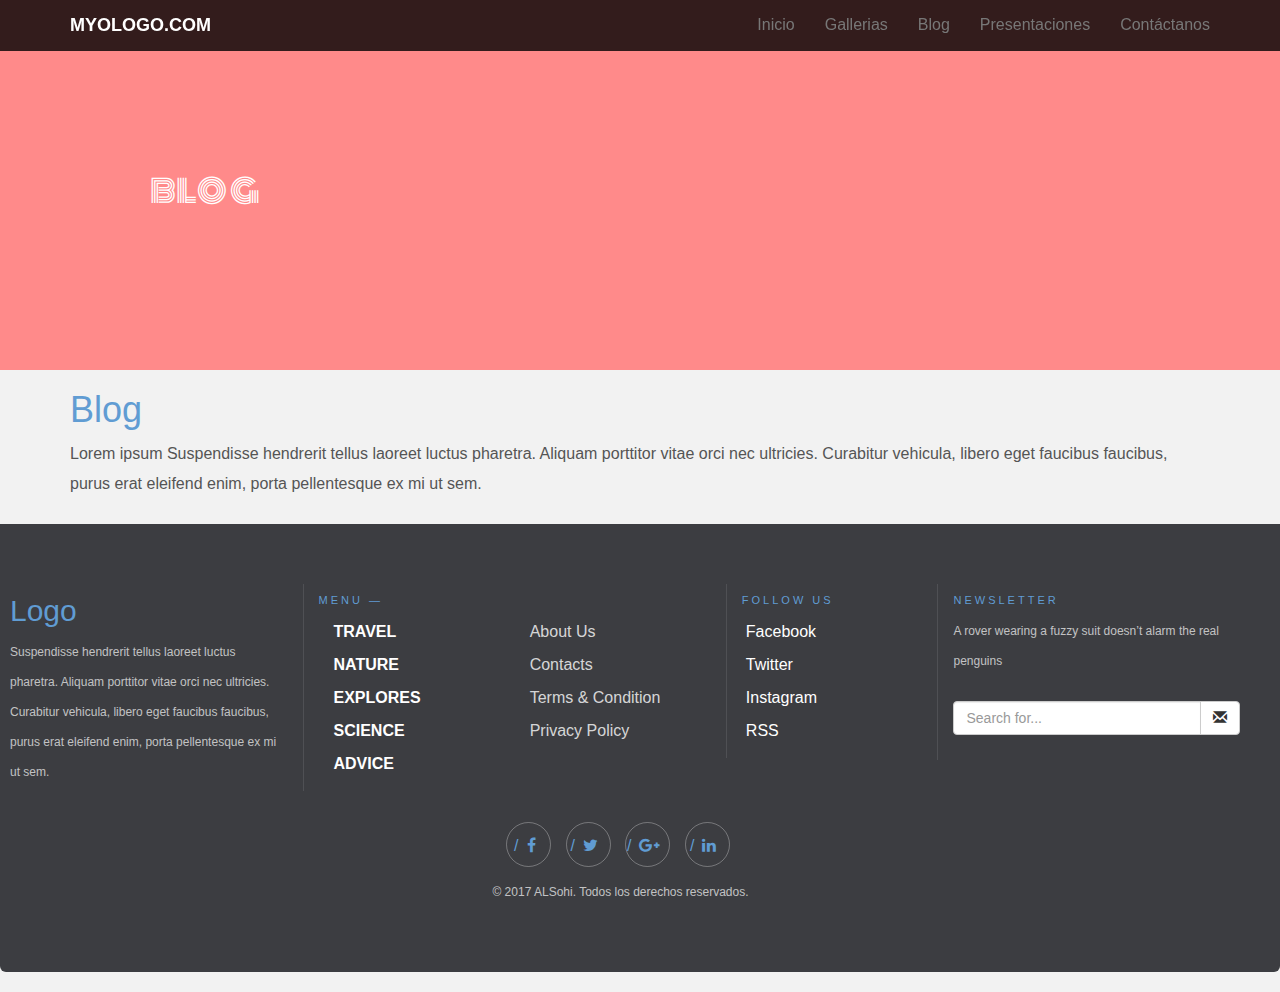
==== blog.html @ 188c3157 "blog" ====
<!DOCTYPE html>
<html lang="en">
  <head>
    <meta charset="utf-8">
	<meta http-equiv="X-UA-Compatible" content="IE=edge">
	<meta name="viewport" content="width=device-width, initial-scale=1">
    <title>Untitled Document</title>
    <!-- Bootstrap -->
	<link href="css/bootstrap.css" rel="stylesheet">
	<link rel="stylesheet" href="css/styles.css">
	<link href="https://fonts.googleapis.com/css?family=Monoton" rel="stylesheet">
	<link href='http://netdna.bootstrapcdn.com/font-awesome/4.3.0/css/font-awesome.min.css' rel='stylesheet'/>
  </head>
  <body>
  	<!-- Barra de navegacion -->
  	<nav class="navbar navbar-fixed-top navbar-default" role="navigation">
  		<div class="container">
  			<div class="navbar-header">
  				<button type="buttom" class="navbar-toggle" data-toggle="collapse" data-target=".navbar-collapse"></button>
  				<a href="#" class="navbar-brand"><strong>MYOLOGO.COM</strong></a>
  			</div>
  			<div class="navbar-collapse collapse">
  				<ul class="nav navbar-nav navbar-right">
  					<li><a href="index.html">Inicio</a></li>
  					<li><a href="galeria.html">Gallerias</a></li>
  					<li><a href="#">Blog</a></li>
  					<li><a href="#">Presentaciones</a></li>
  					<li><a href="#">Cont&aacute;ctanos</a></li>
  				</ul>
  			</div>
  		</div>
	</nav>
<!-- ------------------------------------------- -->

  <div class="row">
      <div class="col-sm-12">
        <div class="page-title">
          <h1>blog</h1>
        </div>
      </div>
    </div>
<!-- ---------------------------------------------------
 -->  


 <section id="section2" class="container">
        <h1>Blog</h1>
        <p>Lorem ipsum Suspendisse hendrerit tellus laoreet luctus pharetra. Aliquam porttitor vitae orci nec ultricies. Curabitur vehicula, libero eget faucibus faucibus, purus erat eleifend enim, porta pellentesque ex mi ut sem.</p>
      
  </section>

   <footer class="footer-bs">
        <div class="row">
          <div class="col-md-3 footer-brand animated fadeInLeft">
              <h2>Logo</h2>
                <p>Suspendisse hendrerit tellus laoreet luctus pharetra. Aliquam porttitor vitae orci nec ultricies. Curabitur vehicula, libero eget faucibus faucibus, purus erat eleifend enim, porta pellentesque ex mi ut sem.</p>
            </div>
          <div class="col-md-4 footer-nav animated fadeInUp">
              <h4>Menu —</h4>
              <div class="col-md-6">
                    <ul class="pages">
                        <li><a href="#">Travel</a></li>
                        <li><a href="#">Nature</a></li>
                        <li><a href="#">Explores</a></li>
                        <li><a href="#">Science</a></li>
                        <li><a href="#">Advice</a></li>
                    </ul>
                </div>
              <div class="col-md-6">
                    <ul class="list">
                        <li><a href="#">About Us</a></li>
                        <li><a href="#">Contacts</a></li>
                        <li><a href="#">Terms & Condition</a></li>
                        <li><a href="#">Privacy Policy</a></li>
                    </ul>
                </div>
            </div>
          <div class="col-md-2 footer-social animated fadeInDown">
              <h4>Follow Us</h4>
              <ul>
                  <li><a href="#">Facebook</a></li>
                  <li><a href="#">Twitter</a></li>
                  <li><a href="#">Instagram</a></li>
                  <li><a href="#">RSS</a></li>
                </ul>
            </div>
          <div class="col-md-3 footer-ns animated fadeInRight">
              <h4>Newsletter</h4>
                <p>A rover wearing a fuzzy suit doesn’t alarm the real penguins</p>
                <p>
                    <div class="input-group">
                      <input type="text" class="form-control" placeholder="Search for...">
                      <span class="input-group-btn">
                        <button class="btn btn-default" type="button"><span class="glyphicon glyphicon-envelope"></span></button>
                      </span>
                    </div><!-- /input-group -->
                 </p>
            </div>
             <div class="col-md-12 footer-ns animated ">      
            <div class="container">
              <div class="about">
                      <div class="social-media1">
                        <ul class="list-inline">
                          <li><a href="http://www.nextbootstrap.com/" title=""><i class="fa fa-facebook"></i></a></li>
                          <li><a href="http://www.nextbootstrap.com/" title=""><i class="fa fa-twitter"></i></a></li>
                          <li><a href="http://www.nextbootstrap.com/" title=""><i class="fa fa-google-plus"></i></a></li>
                          <li><a href="http://www.nextbootstrap.com/" title=""><i class="fa fa-linkedin"></i></a></li>
                        </ul>
                      </div>
                      <p>© 2017 ALSohi. Todos los derechos reservados.</p>
                    </div>
            </div>
           </div>
        </div>
    </footer>



    
  <script src="js/jquery2-1-4.min.js"></script>
  <script src="js/bootstrap.min.js"></script>
  <script src="js/bootstrap.js"></script>
  </body>
</html>
---- css/styles.css ----
body {
  background-color: #f2f2f2;
  font-family: 'Roboto',sans-serif;
  font-size: 16px;
  color: #555; }

h1, h2, h3, h4, h5, h6 {
  font-weight: 300;
  color: #609cd3; }

h1 {
  font-size: 36px;
  font-weight: blod; }

h3 {
  color: #95a5a6; }

h4 {
  color: #609cd3; }

p {
  line-height: 30px;
  margin-bottom: 25px; }

a {
  color: #609cd3; }
  a:hover, a:focus {
    color: #7cb1e9; }

hr {
  display: block;
  height: 1px;
  border: 0;
  border-top: 1px solid #ccc;
  margin: 1em 0;
  padding: 0; }

.navbar-default {
  background-color: rgba(0, 0, 0, 0.8);
  border-color: transparent; }
  .navbar-default .navbar-brand {
    color: white; }
    .navbar-default .navbar-brand a {
      color: white; }
      .navbar-default .navbar-brand a:hover {
        color: #609cd3; }

/*header{
	background-image: url(http://verdewall.com/wp-content/uploads/2016/08/Cool-Backgrounds-38A.jpg); 
	width: 100%;
	min-height: 530px;
}
*/
header {
  /*Estilos del fondo (Imagen)*/
  height: 100vh;
  background-image: url(http://media1.santabanta.com/full1/Creative/Abstract/abstract-256a.jpg);
  margin-bottom: 50px;
  background-size: cover;
  background-position: center;
  background-attachment: fixed;
  background-repeat: no-repeat;
  width: 100%;
  /*Estilos del contenido*/
  display: flex;
  flex-direction: column;
  justify-content: center;
  align-items: center;
  text-align: center;
  color: white; }
  header .row {
    position: relative; }
  header h1 {
    color: white;
    margin-bottom: 5px;
    letter-spacing: 1px;
    margin-top: 20%; }

.centrado {
  margin: 40px 0;
  text-align: center; }

i {
  color: #609cd3;
  margin: 8px; }

@media screen and (max-width: 768px) {
  header h1 {
    margin: 15px 0;
    font-size: 24px; } }
.page-title {
  background-color: #FF8A8A;
  padding: 150px; }
  .page-title h1 {
    font-family: 'Monoton', cursive;
    color: white; }

.section2 {
  background-image: url(https://cdn.allwallpaper.in/wallpapers/1920x1080/4469/nwo-abstract-eyes-illuminati-minimalistic-1920x1080-wallpaper.jpg);
  background-size: cover;
  background-repeat: no-repeat;
  background-position: center; }

/*Divs Encimados */
.enc {
  position: relative;
  width: 300px;
  height: 300px;
  margin: 0 auto; }

.enc1 {
  background: url(http://hdqwalls.com/wallpapers/zebra-abstract-art.jpg);
  left: 0px;
  top: 0px;
  background-position: center;
  background-size: contain;
  background-repeat: no-repeat; }

.enc2 {
  background: url(https://cdn.wallpapersafari.com/68/44/HKwNDL.jpg);
  left: +100px;
  top: -100px;
  background-position: center;
  background-size: contain;
  background-repeat: no-repeat; }

.enc3 {
  background: url(http://hdqwalls.com/wallpapers/zebra-abstract-art.jpg);
  left: 0px;
  top: 0px;
  background-position: center;
  background-size: contain;
  background-repeat: no-repeat; }

.enc4 {
  background: url(https://cdn.wallpapersafari.com/68/44/HKwNDL.jpg);
  left: -100px;
  top: -100px;
  background-position: center;
  background-size: contain;
  background-repeat: no-repeat; }

.footer-bs {
  background-color: #3c3d41;
  padding: 60px 40px 40px 0px;
  color: white;
  margin-bottom: 20px;
  border-bottom-right-radius: 6px;
  border-top-left-radius: 0px;
  border-bottom-left-radius: 6px; }
  .footer-bs .footer-brand, .footer-bs .footer-bs .footer-nav,
  .footer-bs .footer-bs .footer-social, .footer-bs .footer-bs
  .footer-ns {
    padding: 10px 25px; }
  .footer-bs .footer-nav, .footer-bs .footer-bs .footer-social,
  .footer-bs .footer-bs .footer-ns {
    border-color: transparent; }
  .footer-bs .footer-brand h2 {
    margin: 0px 0px 10px; }
  .footer-bs .footer-brand p {
    font-size: 12px;
    color: rgba(255, 255, 255, 0.7); }
  .footer-bs .footer-nav ul.pages {
    list-style: none;
    padding: 0px; }
    .footer-bs .footer-nav ul.pages li {
      padding: 5px 0px; }
    .footer-bs .footer-nav ul.pages a {
      color: white;
      font-weight: bold;
      text-transform: uppercase; }
      .footer-bs .footer-nav ul.pages a:hover {
        color: rgba(255, 255, 255, 0.8);
        text-decoration: none; }
  .footer-bs .footer-nav h4 {
    font-size: 11px;
    text-transform: uppercase;
    letter-spacing: 3px;
    margin-bottom: 10px; }
  .footer-bs .footer-nav ul.list {
    list-style: none;
    padding: 0px; }
    .footer-bs .footer-nav ul.list li {
      padding: 5px 0px; }
    .footer-bs .footer-nav ul.list a {
      color: rgba(255, 255, 255, 0.8); }
      .footer-bs .footer-nav ul.list a:hover {
        color: rgba(255, 255, 255, 0.6);
        text-decoration: none; }
  .footer-bs .footer-social ul {
    list-style: none;
    padding: 0px; }
  .footer-bs .footer-social h4 {
    font-size: 11px;
    text-transform: uppercase;
    letter-spacing: 3px; }
  .footer-bs .footer-social li {
    padding: 5px 4px; }
  .footer-bs .footer-social a {
    color: white; }
    .footer-bs .footer-social a:hover {
      color: rgba(255, 255, 255, 0.8);
      text-decoration: none; }
  .footer-bs .footer-ns h4 {
    font-size: 11px;
    text-transform: uppercase;
    letter-spacing: 3px;
    margin-bottom: 10px; }
  .footer-bs .footer-ns p {
    font-size: 12px;
    color: rgba(255, 255, 255, 0.7); }
  .footer-bs .about {
    text-align: center; }
    .footer-bs .about .social-media1 ul li a {
      display: inline-block;
      width: 45px;
      height: 45px;
      line-height: 45px;
      border-radius: 50%;
      font-size: 16px;
      border: 1px solid rgba(255, 255, 255, 0.3); }
      .footer-bs .about .social-media1 ul li a:hover {
        border-radius: 0%; }
      .footer-bs .about .social-media1 ul li a:before {
        width: 0;
        height: 0;
        content: "\/";
        position: relative; }
      .footer-bs .about .social-media1 ul li a:after {
        width: 0;
        height: 0;
        content: "";
        position: relative;
        bottom: +42px;
        left: 0; }

@media (min-width: 768px) {
  .footer-bs .footer-nav,
  .footer-bs .footer-social,
  .footer-bs .footer-ns {
    border-left: solid 1px rgba(255, 255, 255, 0.1); } }

/*# sourceMappingURL=styles.css.map */
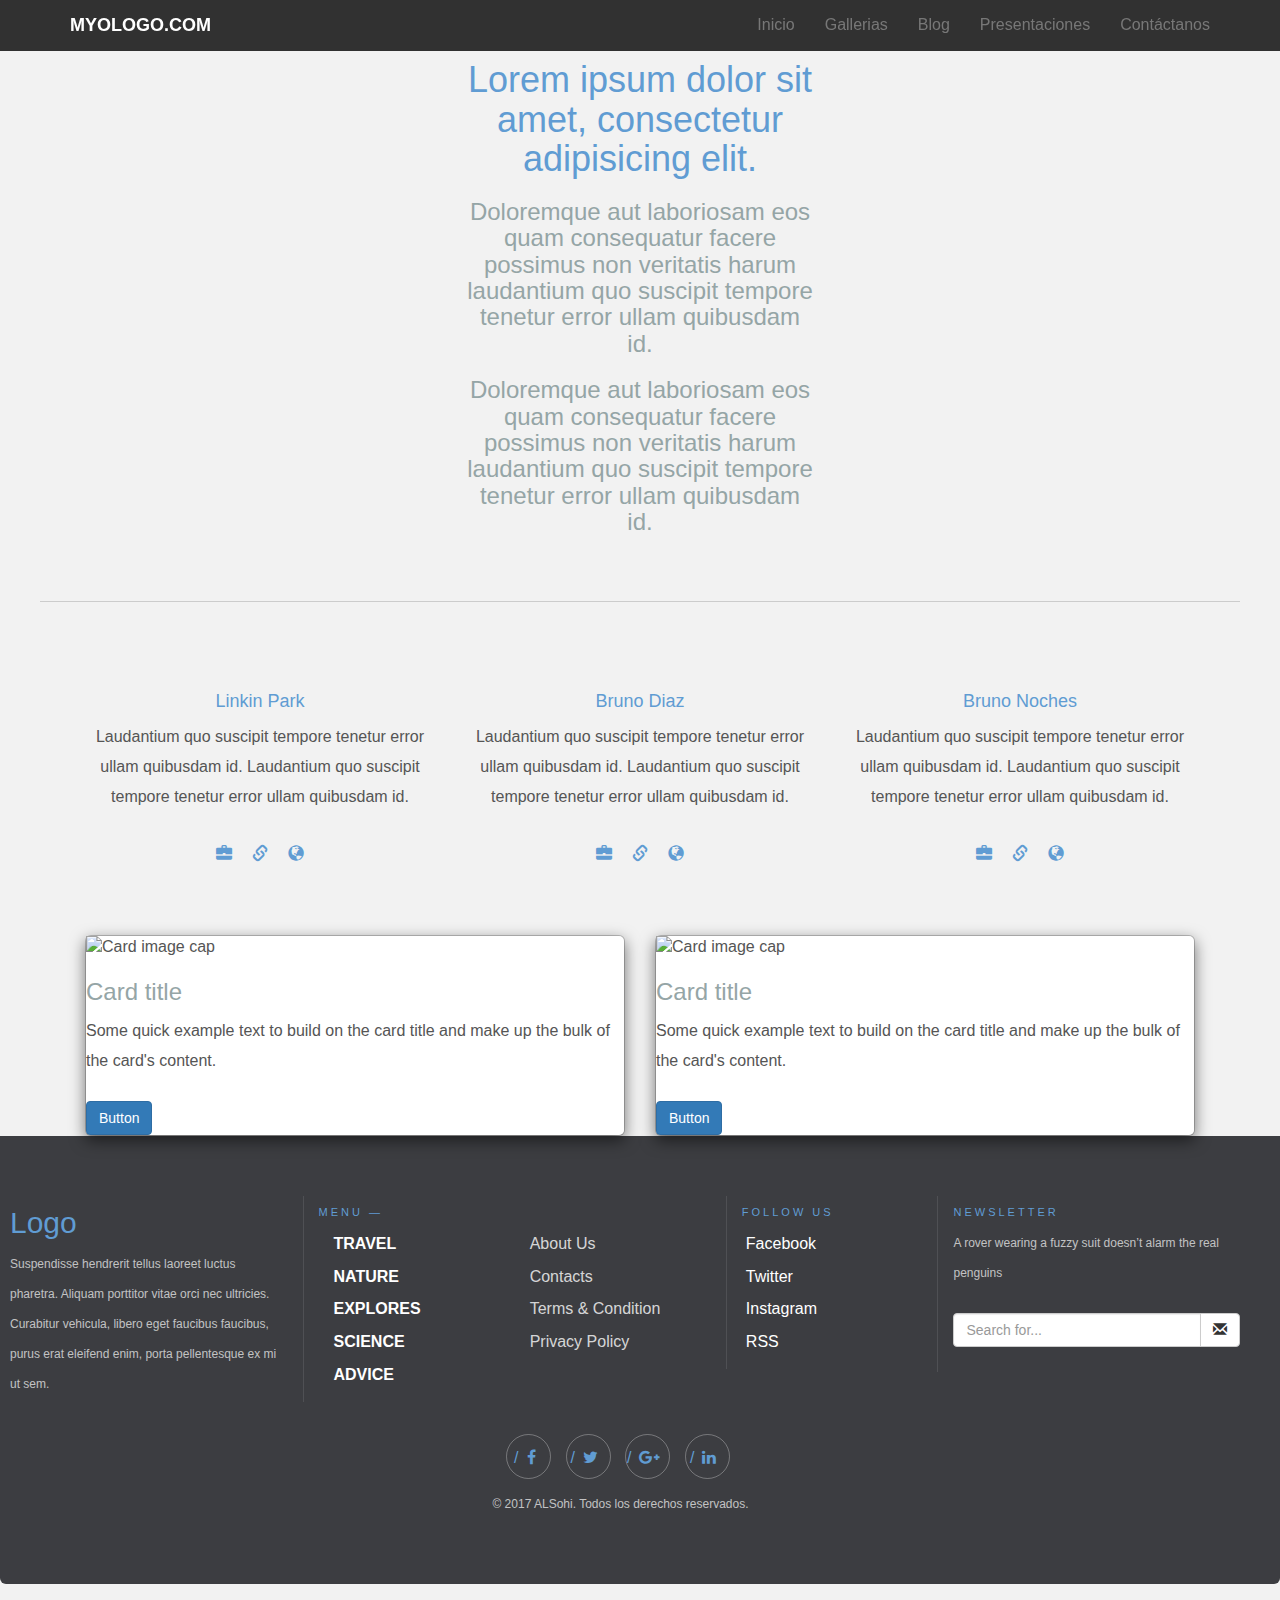
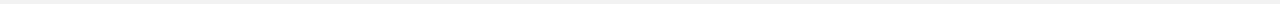
==== commit 2228f2d0: "nav que responde al scroll" ====
--- a/blog.html
+++ b/blog.html
@@ -2,52 +2,151 @@
 <html lang="en">
   <head>
     <meta charset="utf-8">
-	<meta http-equiv="X-UA-Compatible" content="IE=edge">
-	<meta name="viewport" content="width=device-width, initial-scale=1">
+  <meta http-equiv="X-UA-Compatible" content="IE=edge">
+  <meta name="viewport" content="width=device-width, initial-scale=1">
     <title>Untitled Document</title>
     <!-- Bootstrap -->
-	<link href="css/bootstrap.css" rel="stylesheet">
-	<link rel="stylesheet" href="css/styles.css">
-	<link href="https://fonts.googleapis.com/css?family=Monoton" rel="stylesheet">
-	<link href='http://netdna.bootstrapcdn.com/font-awesome/4.3.0/css/font-awesome.min.css' rel='stylesheet'/>
+  <link href="css/bootstrap.css" rel="stylesheet">
+  <link rel="stylesheet" href="css/styles.css">
+  <link href="https://fonts.googleapis.com/css?family=Monoton" rel="stylesheet">
+  <link href='http://netdna.bootstrapcdn.com/font-awesome/4.3.0/css/font-awesome.min.css' rel='stylesheet'/>
+
+<script src="https://ajax.googleapis.com/ajax/libs/jquery/1.11.1/jquery.min.js"></script>
+  
+<script src="https://maxcdn.bootstrapcdn.com/bootstrap/3.3.5/js/bootstrap.min.js"></script>
+
   </head>
   <body>
-  	<!-- Barra de navegacion -->
-  	<nav class="navbar navbar-fixed-top navbar-default" role="navigation">
-  		<div class="container">
-  			<div class="navbar-header">
-  				<button type="buttom" class="navbar-toggle" data-toggle="collapse" data-target=".navbar-collapse"></button>
-  				<a href="#" class="navbar-brand"><strong>MYOLOGO.COM</strong></a>
-  			</div>
-  			<div class="navbar-collapse collapse">
-  				<ul class="nav navbar-nav navbar-right">
-  					<li><a href="index.html">Inicio</a></li>
-  					<li><a href="galeria.html">Gallerias</a></li>
-  					<li><a href="#">Blog</a></li>
-  					<li><a href="#">Presentaciones</a></li>
-  					<li><a href="#">Cont&aacute;ctanos</a></li>
-  				</ul>
-  			</div>
-  		</div>
-	</nav>
-<!-- ------------------------------------------- -->
-
-  <div class="row">
-      <div class="col-sm-12">
-        <div class="page-title">
-          <h1>blog</h1>
-        </div>
-      </div>
-    </div>
-<!-- ---------------------------------------------------
- -->  
-
-
- <section id="section2" class="container">
-        <h1>Blog</h1>
-        <p>Lorem ipsum Suspendisse hendrerit tellus laoreet luctus pharetra. Aliquam porttitor vitae orci nec ultricies. Curabitur vehicula, libero eget faucibus faucibus, purus erat eleifend enim, porta pellentesque ex mi ut sem.</p>
-      
-  </section>
+    <!-- Barra de navegacion -->
+    <nav class="navbar navbar-fixed-top navbar-default" role="navigation">
+      <div class="container">
+        <div class="navbar-header">
+          <button type="buttom" class="navbar-toggle" data-toggle="collapse" data-target=".navbar-collapse"></button>
+          <a href="#" class="navbar-brand"><strong>MYOLOGO.COM</strong></a>
+        </div>
+        <div class="navbar-collapse collapse">
+          <ul class="nav navbar-nav navbar-right">
+            <li><a href="index.html">Inicio</a></li>
+            <li><a href="galeria.html">Gallerias</a></li>
+            <li><a href="#">Blog</a></li>
+            <li><a href="#">Presentaciones</a></li>
+            <li><a href="#">Cont&aacute;ctanos</a></li>
+          </ul>
+        </div>
+      </div>
+  </nav> 
+  <!-- Fin Barra de navegacion -->
+
+    
+
+    <!-- Primera seccion -->
+    <div id="section1" class="section1 container">
+      <div class="row centrado">
+        <div class="col-md-4 col-sm-4">
+          <img class="" src="https://i.pinimg.com/736x/d6/f0/78/d6f0783f39b7c8bdb400d9d0fb881168--gig-poster-concert-posters.jpg" alt="" >
+        </div>
+
+        <div class="col-md-4 col-sm-4">
+          <h1>Lorem ipsum dolor sit amet, consectetur adipisicing elit. </h1>
+          <h3>Doloremque aut laboriosam eos quam consequatur facere possimus non veritatis harum laudantium quo suscipit tempore tenetur error ullam quibusdam id.</h3>
+          <h3>Doloremque aut laboriosam eos quam consequatur facere possimus non veritatis harum laudantium quo suscipit tempore tenetur error ullam quibusdam id.</h3>
+        </div>
+
+        <div class="col-md-4 col-sm-4">
+          <img class="" src="https://i.pinimg.com/236x/0a/b7/e0/0ab7e0ac76ca3d224180eb9e15db4bcc--digital-art.jpg" alt="" >
+        </div>
+      </div>
+    </div>  
+    <!--Fin Primera seccion -->
+
+    <hr class="container">
+
+    <!--Segunda seccion -->
+    <!--Fin Segunda seccion -->
+
+    
+
+    <!--Tercera seccion -->
+    
+
+   <div class="container">
+      <div class="row centrado">
+      <div class="col-md-4 col-sm-4">
+        <img src="https://www.hlf.org.uk/sites/default/files/pictures/default-user-img.jpg" alt="" width="140px">
+        <h4>Linkin Park</h4>
+        <p>Laudantium quo suscipit tempore tenetur error ullam quibusdam id. Laudantium quo suscipit tempore tenetur error ullam quibusdam id.</p>
+        <p>
+          <i class="glyphicon glyphicon-briefcase"></i>
+          <i class="glyphicon glyphicon-link"></i>
+          <i class="glyphicon glyphicon-globe"></i>
+        </p>
+      </div>
+
+      <div class="col-md-4 col-sm-4">
+        <img src="https://www.hlf.org.uk/sites/default/files/pictures/default-user-img.jpg" alt="" width="140px">
+        <h4>Bruno Diaz</h4>
+        <p>Laudantium quo suscipit tempore tenetur error ullam quibusdam id. Laudantium quo suscipit tempore tenetur error ullam quibusdam id.</p>
+        <p>
+          <i class="glyphicon glyphicon-briefcase"></i>
+          <i class="glyphicon glyphicon-link"></i>
+          <i class="glyphicon glyphicon-globe"></i>
+        </p>
+      </div>
+
+      <div class="col-md-4 col-sm-4">
+        <img src="https://www.hlf.org.uk/sites/default/files/pictures/default-user-img.jpg" alt="" width="140px">
+        <h4>Bruno Noches</h4>
+        <p>Laudantium quo suscipit tempore tenetur error ullam quibusdam id. Laudantium quo suscipit tempore tenetur error ullam quibusdam id.</p>
+        <p>
+          <i class="glyphicon glyphicon-briefcase"></i>
+          <i class="glyphicon glyphicon-link"></i>
+          <i class="glyphicon glyphicon-globe"></i>
+        </p>
+      </div>
+    </div>
+   </div>
+  <div id="cards" class="container">
+    
+      <div class="col-md-6">
+  
+    <div class="modal-content">
+       <!--Card image-->
+        <div class="head">
+           <img class="img-fluid" src="https://mdbootstrap.com/img/Photos/Horizontal/Nature/4-col/img%20%282%29.jpg" alt="Card image cap">
+            <h3 class="card-title">Card title</h3>
+        </div>
+
+    <!--Card content-->
+    <div class="card-body">
+        
+        <p class="card-text">Some quick example text to build on the card title and make up the bulk of the card's content.</p>
+        <a href="#" class="btn btn-primary">Button</a>
+    </div>
+    </div>
+  
+
+    </div>
+
+
+      <div class="col-md-6">
+    <div class="modal-content">
+       <!--Card image-->
+        <div class="head">
+           <img class="img-fluid" src="https://mdbootstrap.com/img/Photos/Horizontal/Nature/4-col/img%20%282%29.jpg" alt="Card image cap">
+            <h3 class="card-title">Card title</h3>
+        </div>
+        
+    <!--Card content-->
+    <div class="card-body">
+  
+        <p class="card-text">Some quick example text to build on the card title and make up the bulk of the card's content.</p>
+        <a href="#" class="btn btn-primary">Button</a>
+    </div>
+    </div>
+</div> 
+    
+  </div>
+
 
    <footer class="footer-bs">
         <div class="row">
@@ -112,11 +211,7 @@
             </div>
            </div>
         </div>
-    </footer>
-
-
-
-    
+    </footer>    
   <script src="js/jquery2-1-4.min.js"></script>
   <script src="js/bootstrap.min.js"></script>
   <script src="js/bootstrap.js"></script>
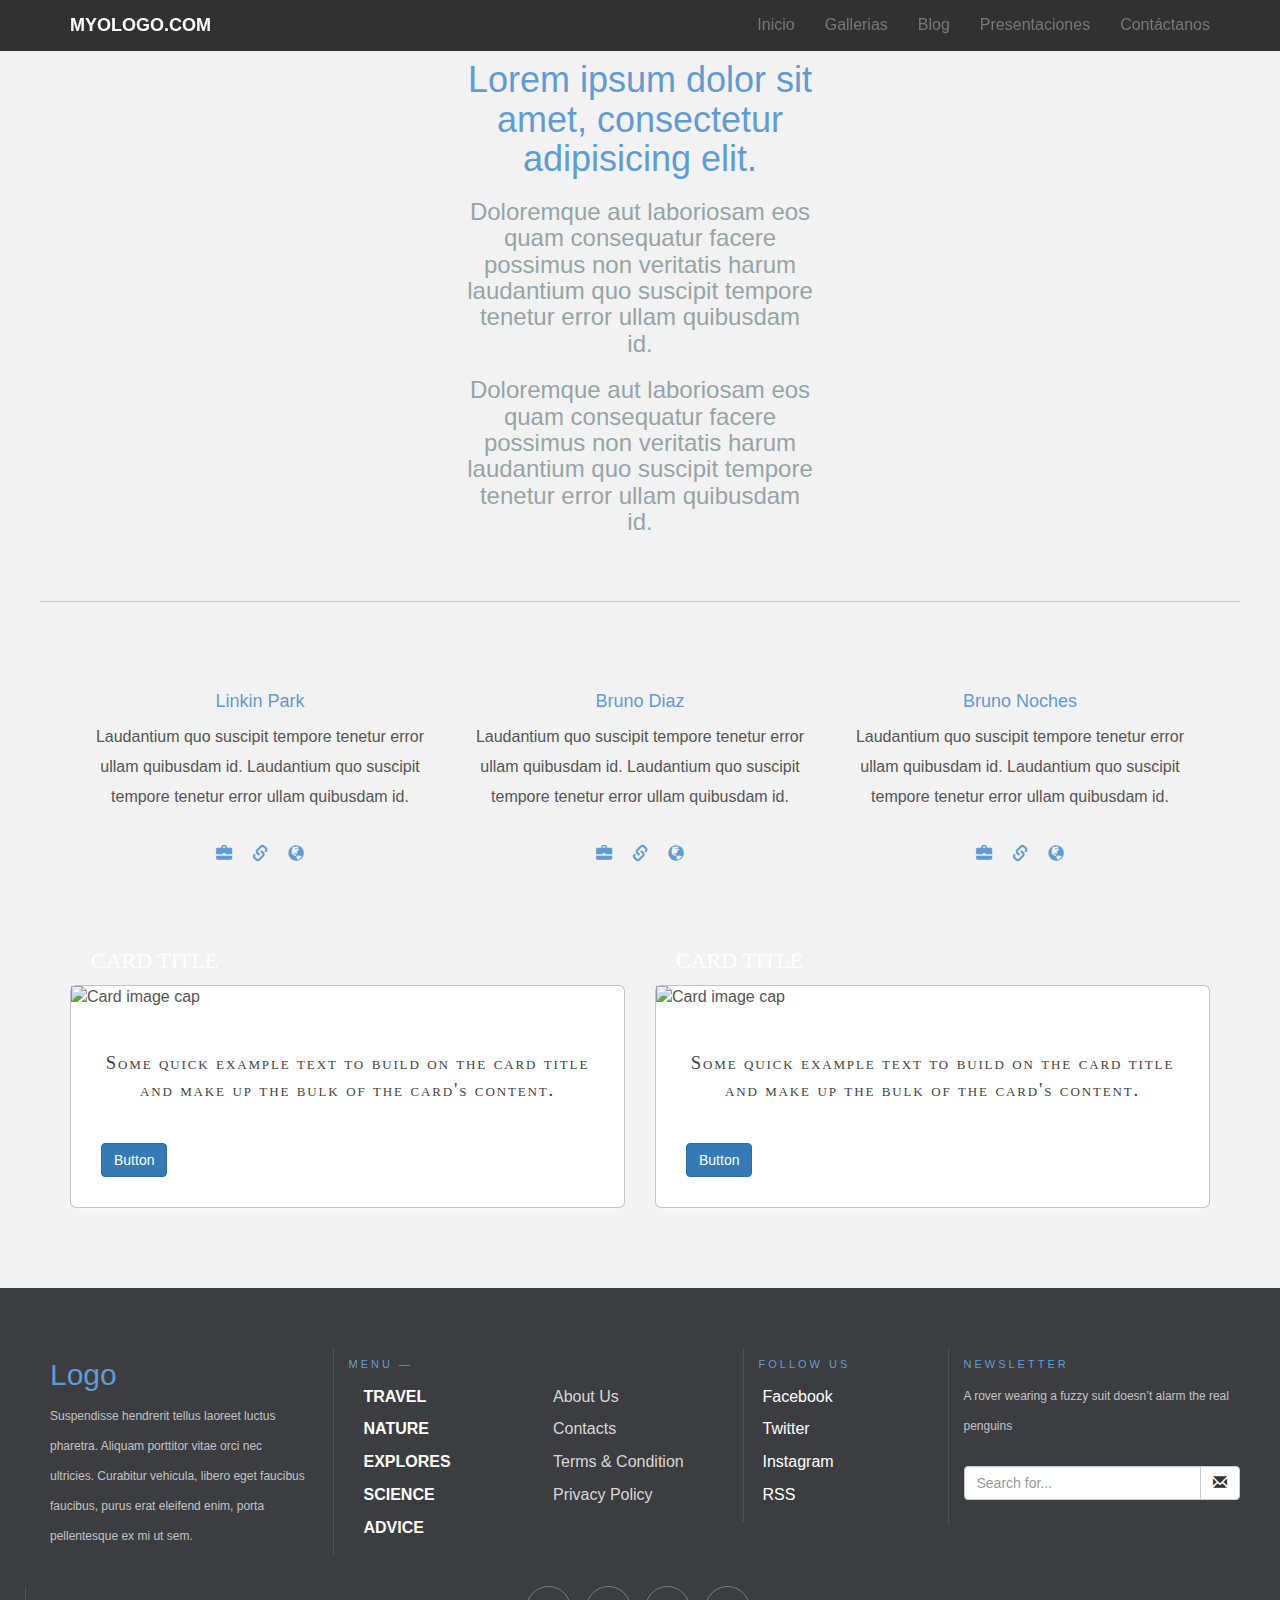
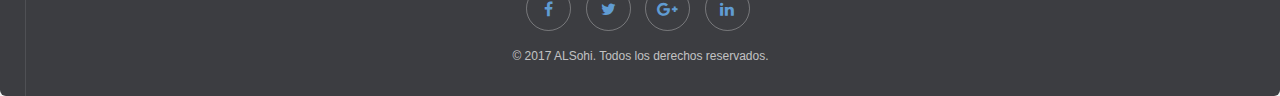
==== commit b79f6e3b: "+colorg" ====
--- a/blog.html
+++ b/blog.html
@@ -215,5 +215,6 @@
   <script src="js/jquery2-1-4.min.js"></script>
   <script src="js/bootstrap.min.js"></script>
   <script src="js/bootstrap.js"></script>
+  <script src="js/js.js"></script>
   </body>
 </html>--- a/css/styles.css
+++ b/css/styles.css
@@ -88,10 +88,10 @@
   header h1 {
     margin: 15px 0;
     font-size: 24px; } }
-.page-title {
+.titulo {
   background-color: #FF8A8A;
   padding: 150px; }
-  .page-title h1 {
+  .titulo h1 {
     font-family: 'Monoton', cursive;
     color: white; }
 
@@ -142,9 +142,8 @@
 
 .footer-bs {
   background-color: #3c3d41;
-  padding: 60px 40px 40px 0px;
+  padding: 60px 40px 0px 40px;
   color: white;
-  margin-bottom: 20px;
   border-bottom-right-radius: 6px;
   border-top-left-radius: 0px;
   border-bottom-left-radius: 6px; }
@@ -224,7 +223,7 @@
       .footer-bs .about .social-media1 ul li a:before {
         width: 0;
         height: 0;
-        content: "\/";
+        content: "";
         position: relative; }
       .footer-bs .about .social-media1 ul li a:after {
         width: 0;
@@ -239,5 +238,134 @@
   .footer-bs .footer-social,
   .footer-bs .footer-ns {
     border-left: solid 1px rgba(255, 255, 255, 0.1); } }
+#cards {
+  padding: 50px 0px; }
+  #cards .col-md-6 .modal-content {
+    margin-bottom: 30px;
+    box-shadow: 0 5px 15px rgba(255, 255, 255, 0.5); }
+    #cards .col-md-6 .modal-content .head img {
+      width: 100%; }
+    #cards .col-md-6 .modal-content .head h3 {
+      font-family: Georgia,serif;
+      color: #4E443C;
+      font-variant: small-caps;
+      text-transform: none;
+      font-weight: 100;
+      margin-bottom: 0; }
+    #cards .col-md-6 .modal-content .head .card-title {
+      font-size: 2.2rem;
+      font-weight: 400;
+      color: #fff;
+      text-transform: uppercase;
+      line-height: 1.5;
+      padding-left: 2rem;
+      padding-right: 2rem;
+      margin-top: 0;
+      margin-bottom: 0;
+      position: absolute;
+      bottom: 23rem;
+      left: 0; }
+    #cards .col-md-6 .modal-content .card-body {
+      padding: 0 30px 30px 30px; }
+      #cards .col-md-6 .modal-content .card-body p {
+        color: #424242;
+        font-family: "Adobe Caslon Pro", "Hoefler Text", Georgia, Garamond, Times, serif;
+        letter-spacing: 0.1em;
+        text-align: center;
+        margin: 40px auto;
+        text-transform: lowercase;
+        line-height: 145%;
+        font-size: 14pt;
+        font-variant: small-caps; }
+        #cards .col-md-6 .modal-content .card-body p:first-letter {
+          text-transform: uppercase; }
+
+@keyframes move-eye-skew {
+  0% {
+    transform: none; }
+  20% {
+    transform: translateX(-68px) translateY(30px) skewX(15deg) skewY(-10deg) scale(0.95); }
+  25%, 44% {
+    transform: none; }
+  50%, 60% {
+    transform: translateX(68px) translateY(-40px) skewX(5deg) skewY(2deg) scaleX(0.95); }
+  66%, 100% {
+    transform: none; } }
+.eye {
+  width: 100%;
+  margin: 20px auto;
+  background: linear-gradient(to bottom, rgba(100, 100, 100, 0.2) 0%, #ea3b06 40%, #3015c7 100%);
+  background-repeat: no-repeat; }
+  .eye .circle {
+    background: white;
+    border-radius: 50%;
+    height: 300px;
+    width: 300px;
+    display: inline-block;
+    margin: 20px;
+    perspective: 1200px;
+    perspective-origin: 50% 50%;
+    transform-style: preserve-3d;
+    transform: rotateY(0.01deg); }
+    .eye .circle .ball {
+      display: inline-block;
+      width: 100%;
+      height: 100%;
+      margin: 0;
+      border-radius: 50%;
+      position: relative;
+      background: radial-gradient(circle at 50% 40%, #fcfcfc, #efeff1 66%, #9b5050 100%); }
+      .eye .circle .ball:after {
+        content: "";
+        position: absolute;
+        top: 5%;
+        left: 10%;
+        width: 100%;
+        height: 100%;
+        border-radius: 50%;
+        background: radial-gradient(circle at 50% 50%, rgba(255, 255, 255, 0.8), rgba(255, 255, 255, 0.8) 14%, rgba(255, 255, 255, 0) 24%);
+        transform: translateX(-80px) translateY(-90px) skewX(-20deg); }
+      .eye .circle .ball .shadow {
+        position: absolute;
+        width: 100%;
+        height: 100%;
+        background: radial-gradient(circle at 50% 50%, rgba(0, 0, 0, 0.4), rgba(0, 0, 0, 0.1) 40%, rgba(0, 0, 0, 0) 50%);
+        transform: rotateX(90deg) translateZ(-150px);
+        z-index: -1; }
+      .eye .circle .ball .iris {
+        width: 40%;
+        height: 40%;
+        margin: 30%;
+        border-radius: 50%;
+        background: radial-gradient(circle at 50% 50%, #208ab4 0%, #6fbfff 30%, #4381b2 100%);
+        transform: translateX(68px) translateY(-60px) skewX(15deg) skewY(2deg);
+        position: absolute;
+        animation: move-eye-skew 5s ease-out infinite; }
+        .eye .circle .ball .iris:before {
+          content: "";
+          display: block;
+          position: absolute;
+          width: 37.5%;
+          height: 37.5%;
+          border-radius: 50%;
+          top: 31.25%;
+          left: 31.25%;
+          background: black; }
+        .eye .circle .ball .iris:after {
+          content: "";
+          display: block;
+          position: absolute;
+          width: 31.25%;
+          height: 31.25%;
+          border-radius: 50%;
+          top: 18.75%;
+          left: 18.75%;
+          background: rgba(255, 255, 255, 0.2); }
+
+.shadow-content {
+  box-shadow: 0 5px 15px rgba(255, 255, 255, 0.5);
+  -webkit-box-shadow: 0 5px 15px rgba(0, 0, 0, 0.5);
+  -webkit-box-shadow: 0 3px 9px rgba(0, 0, 0, 0.5);
+  box-shadow: 0 3px 9px rgba(0, 0, 0, 0.5); }
 
 /*# sourceMappingURL=styles.css.map */
